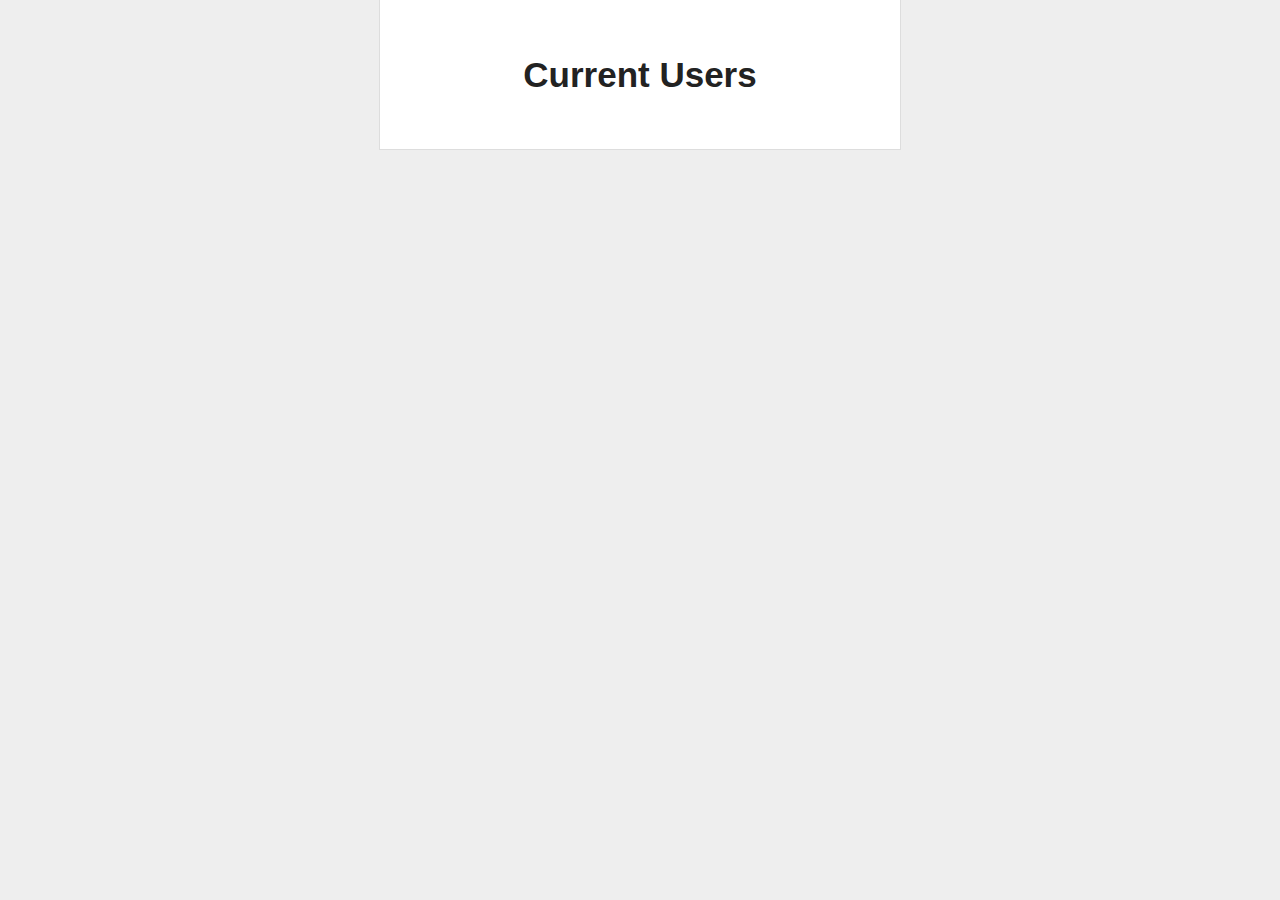
==== report.html @ 08963cec "add project" ====
<!doctype html>
<head>
  <meta charset="utf-8">

  <title>Current Users</title>
  <meta name="description" content="My Parse App">
  <meta name="viewport" content="width=device-width">
  <link rel="stylesheet" href="css/reset.css">
  <link rel="stylesheet" href="css/styles.css">
  <script type="text/javascript" src="http://ajax.googleapis.com/ajax/libs/jquery/1.7.2/jquery.min.js"></script>
  <script type="text/javascript" src="http://www.parsecdn.com/js/parse-1.4.0.min.js"></script>
</head>

<body>
  
  <div id="main">


  <script type="text/javascript">
    Parse.initialize("4t3AwcQGddd2DQMPJRFFGjVrUQCyicl8QdrUUqY5", "FHuYBidLocVSs3Pv7U64aYeJMqgzCvRQOyMhkcSt");

var Registration = Parse.Object.extend("RegistrationForm");
var query = new Parse.Query(Registration);
query.find({
  success: function(results) {
    // alert("Successfully retrieved " + results.length + " scores.");
    // Do something with the returned Parse.Object values
    for (var i = 0; i < results.length; i++) { 
      var object = results[i];
      //alert(object.id + ' - ' + object.get('playerName'));
      document.getElementById("users").innerHTML = document.getElementById("users").innerHTML + "<div>" + object.get("firstname") + " " + object.get("lastname") + "</div>";
    }
  },
  error: function(error) {
    alert("Error: " + error.code + " " + error.message);
  }
});
  </script>


<h1>Current Users</h1>
<div id="users"></div>
</body>

</html>
---- css/styles.css ----
* {
    border: none;
    margin: 0;
    padding: 0;
}
body {
    background: #eee;
    text-align: center;
    padding: 0 25px;
}
input, select, button {
    width: 150px;
    margin: 0; 
    border: 1px solid #ddd;

    -webkit-box-sizing: border-box;
    -moz-box-sizing: border-box;
    -box-sizing: border-box;
}
label {
    float: left;
    text-align: right;
    margin-right: 15px;
    width: 125px;
}
input, select {
    float: left;
}
input:focus, select:focus {
    background: #eee;
}
#main {
    width: 400px;
    margin: auto;
    text-align: left;
    background: white;
    padding: 50px 60px;
    border: solid #ddd;
    border-width: 0 1px 1px 1px;
}

#main h1 {
    margin-top: 0;
    font-size: 35px;
    text-align: center;
}

#main .field {
    padding:15px 0;
}

button {
    margin-top: 50px;
    padding: 15px;
    float: center;
    text-align: center;
}
button:hover {
    background: #888;
}
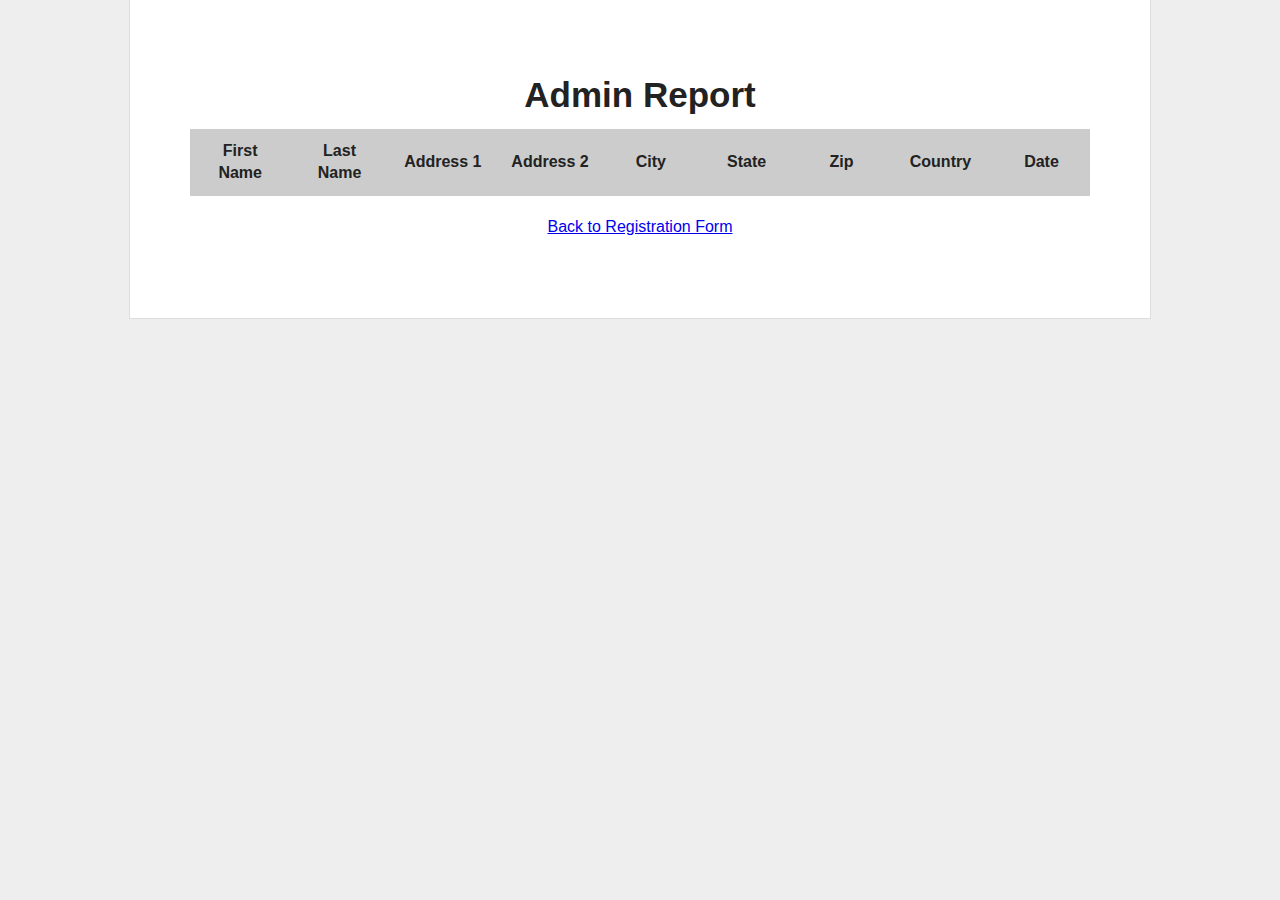
==== commit 4bd62c5b: "completed working user registration form and user display" ====
--- a/report.html
+++ b/report.html
@@ -1,45 +1,37 @@
 <!doctype html>
 <head>
   <meta charset="utf-8">
-
   <title>Current Users</title>
   <meta name="description" content="My Parse App">
   <meta name="viewport" content="width=device-width">
   <link rel="stylesheet" href="css/reset.css">
   <link rel="stylesheet" href="css/styles.css">
+</head>
+<body onload="displayUsers()">
+  <div id="main" class="report">
+    <h1>Admin Report</h1>
+    <table id="users">
+      <tr>
+        <th>First Name</th>
+        <th>Last Name</th>
+        <th>Address 1</th>
+        <th>Address 2</th>
+        <th>City</th>
+        <th>State</th>
+        <th>Zip</th>
+        <th>Country</th>
+        <th>Date</th>
+      </tr>
+      <!-- Javascript draws table from Parse Data -->
+    </table>
+    <div class="nav">
+      <a href="index.html">Back to Registration Form</a>
+    </div>
+  </div>
+  
   <script type="text/javascript" src="http://ajax.googleapis.com/ajax/libs/jquery/1.7.2/jquery.min.js"></script>
-  <script type="text/javascript" src="http://www.parsecdn.com/js/parse-1.4.0.min.js"></script>
-</head>
-
-<body>
-  
-  <div id="main">
-
-
-  <script type="text/javascript">
-    Parse.initialize("4t3AwcQGddd2DQMPJRFFGjVrUQCyicl8QdrUUqY5", "FHuYBidLocVSs3Pv7U64aYeJMqgzCvRQOyMhkcSt");
-
-var Registration = Parse.Object.extend("RegistrationForm");
-var query = new Parse.Query(Registration);
-query.find({
-  success: function(results) {
-    // alert("Successfully retrieved " + results.length + " scores.");
-    // Do something with the returned Parse.Object values
-    for (var i = 0; i < results.length; i++) { 
-      var object = results[i];
-      //alert(object.id + ' - ' + object.get('playerName'));
-      document.getElementById("users").innerHTML = document.getElementById("users").innerHTML + "<div>" + object.get("firstname") + " " + object.get("lastname") + "</div>";
-    }
-  },
-  error: function(error) {
-    alert("Error: " + error.code + " " + error.message);
-  }
-});
-  </script>
-
-
-<h1>Current Users</h1>
-<div id="users"></div>
+  <script type="text/javascript" src="http://www.parsecdn.com/js/parse-1.4.0.min.js"></script>  
+  <script type="text/javascript" src="./js/script.js"></script>
 </body>
 
 </html>
--- a/css/styles.css
+++ b/css/styles.css
@@ -5,10 +5,15 @@
 }
 body {
     background: #eee;
-    text-align: center;
     padding: 0 25px;
 }
-input, select, button {
+h1 {
+    margin-top: 0;
+    font-size: 35px;
+    text-align: center;
+    padding: 10px;
+}
+input, select {
     width: 150px;
     margin: 0; 
     border: 1px solid #ddd;
@@ -25,36 +30,61 @@
 }
 input, select {
     float: left;
+    font-size: 14px;
+    padding: 2px;
 }
 input:focus, select:focus {
     background: #eee;
 }
+button {
+    margin: auto;
+    margin-top: 50px;
+    width: 200px;
+    padding: 15px;
+    float: center;
+}
+button:hover {
+    background: #888;
+}
+
+th {
+    background-color: #ccc;
+}
+td, th {
+    width:100px;
+    padding: 10px;
+    text-align: center;
+        border: 1px solid #ccc;
+}
 #main {
-    width: 400px;
     margin: auto;
-    text-align: left;
+    text-align: center;
     background: white;
-    padding: 50px 60px;
+    padding: 60px;
     border: solid #ddd;
     border-width: 0 1px 1px 1px;
 }
-
-#main h1 {
-    margin-top: 0;
-    font-size: 35px;
-    text-align: center;
+#users {
+    margin: auto;
 }
-
-#main .field {
+#message {
+    display: none;
+    padding:20px;
+    background-color: #FFB2B2;
+    border:1px solid #ff9999;
+}
+.field {
     padding:15px 0;
 }
-
-button {
-    margin-top: 50px;
-    padding: 15px;
-    float: center;
-    text-align: center;
+div.field {
+    clear: both;
 }
-button:hover {
-    background: #888;
-}+.form {
+    width: 400px;
+}
+.report {
+    width: 900px;
+}
+.nav {
+    padding:20px;
+}
